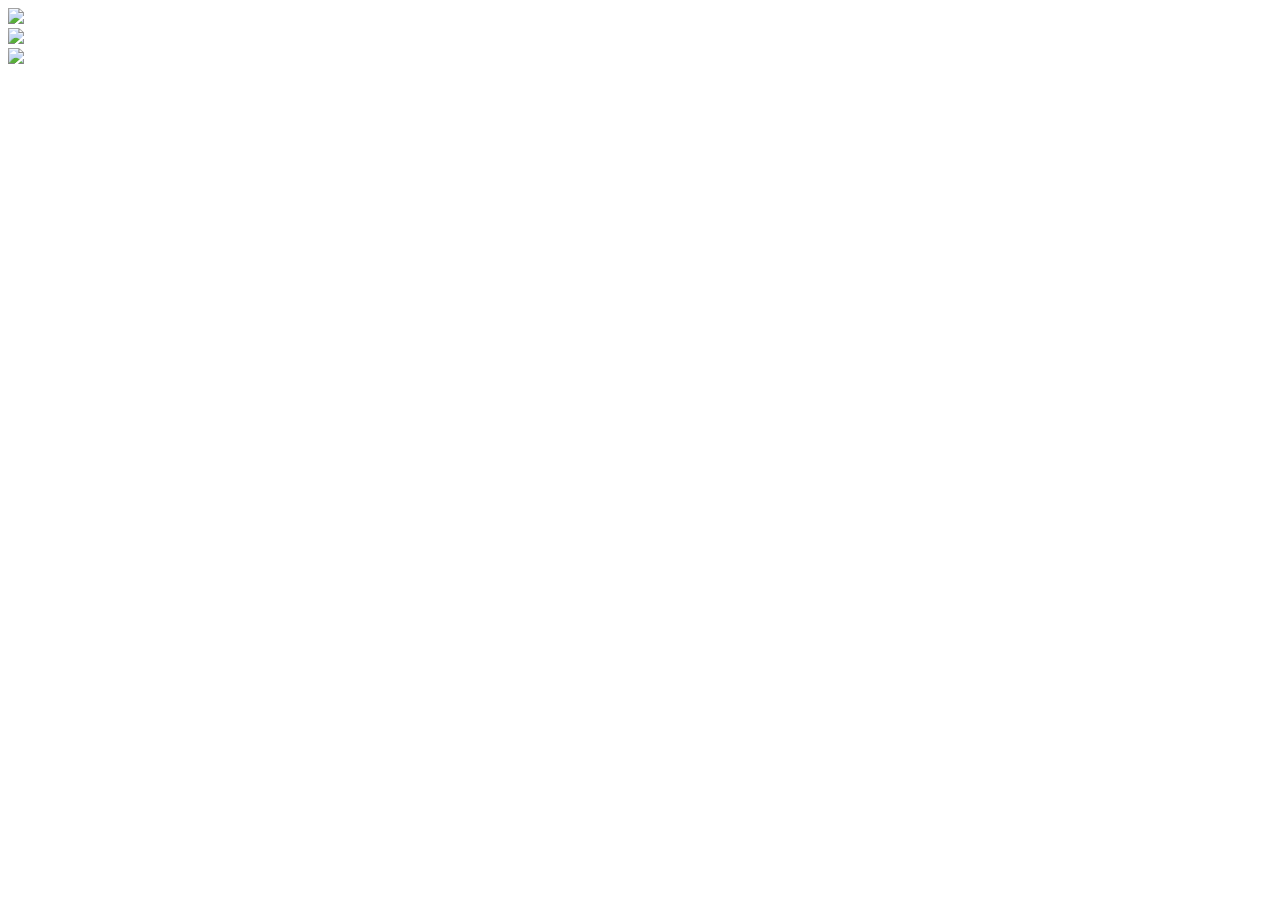
==== index.html @ e94f4f8b "Add files via upload" ====
<!DOCTYPE html>
<html lang="fr" dir="ltr">
  <head>
    <meta charset="utf-8">
    <title>Ma classe en toute sécurité</title>
    <link rel="stylesheet" type="text/css" href="css/styles.css" media="all" />
    <link rel="icon" type="image/png" sizes="16x16" href="https://media.discordapp.net/attachments/534841376609665054/1054560384150941736/image.png">
  </head>

  <body>

    <div class="box">
      <img src="https://media.discordapp.net/attachments/534841376609665054/1054560384150941736/image.png" class="logo" width="250">
    </div>

    <div class="box2">
      <a href="index.html">
      <img src="https://cdn.discordapp.com/attachments/534841376609665054/1054561160646635600/R.png" class="reload" width="25">
      </a>
    </div>

    <div class="box">
      <img src="" class="photo" width="150">
    </div>

    <script type="text/javascript" src="script.js">

    </script>

  </body>
</html>
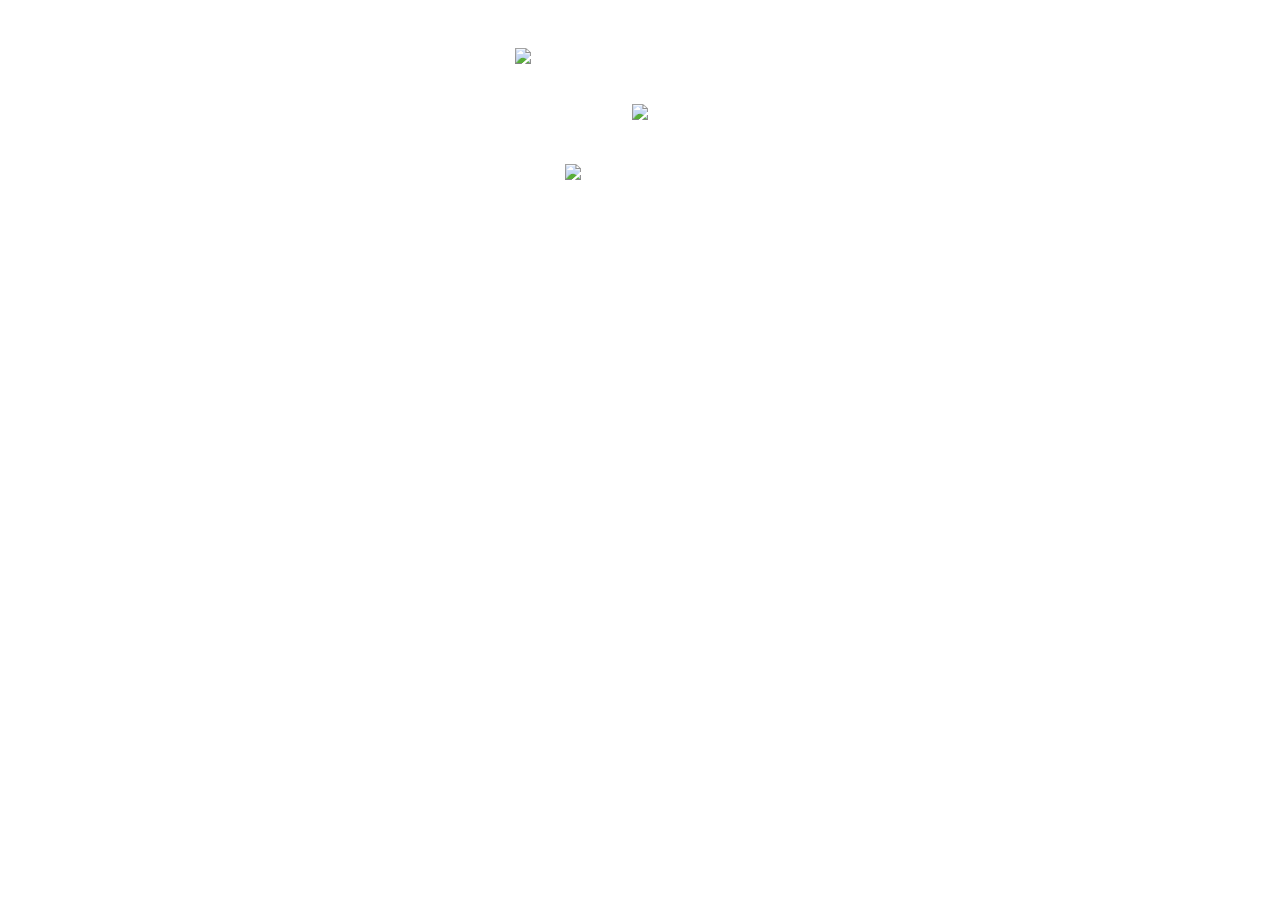
==== commit 8d6e0fea: "Update index.html" ====
--- a/index.html
+++ b/index.html
@@ -5,6 +5,7 @@
     <title>Ma classe en toute sécurité</title>
     <link rel="stylesheet" type="text/css" href="css/styles.css" media="all" />
     <link rel="icon" type="image/png" sizes="16x16" href="https://media.discordapp.net/attachments/534841376609665054/1054560384150941736/image.png">
+    <meta name="viewport" content="width=device-width, initial-scale=1, shrink-to-fit=no">
   </head>
 
   <body>
--- a/css/styles.css
+++ b/css/styles.css
@@ -0,0 +1,16 @@
+  body{
+    background-color: #ffffff;
+  }
+
+  .box{
+    display: flex;
+    align-items: center;
+    justify-content: center;
+    padding: 2.5em
+  }
+
+  .box2{
+    display: flex;
+    align-items: center;
+    justify-content: center;
+  }
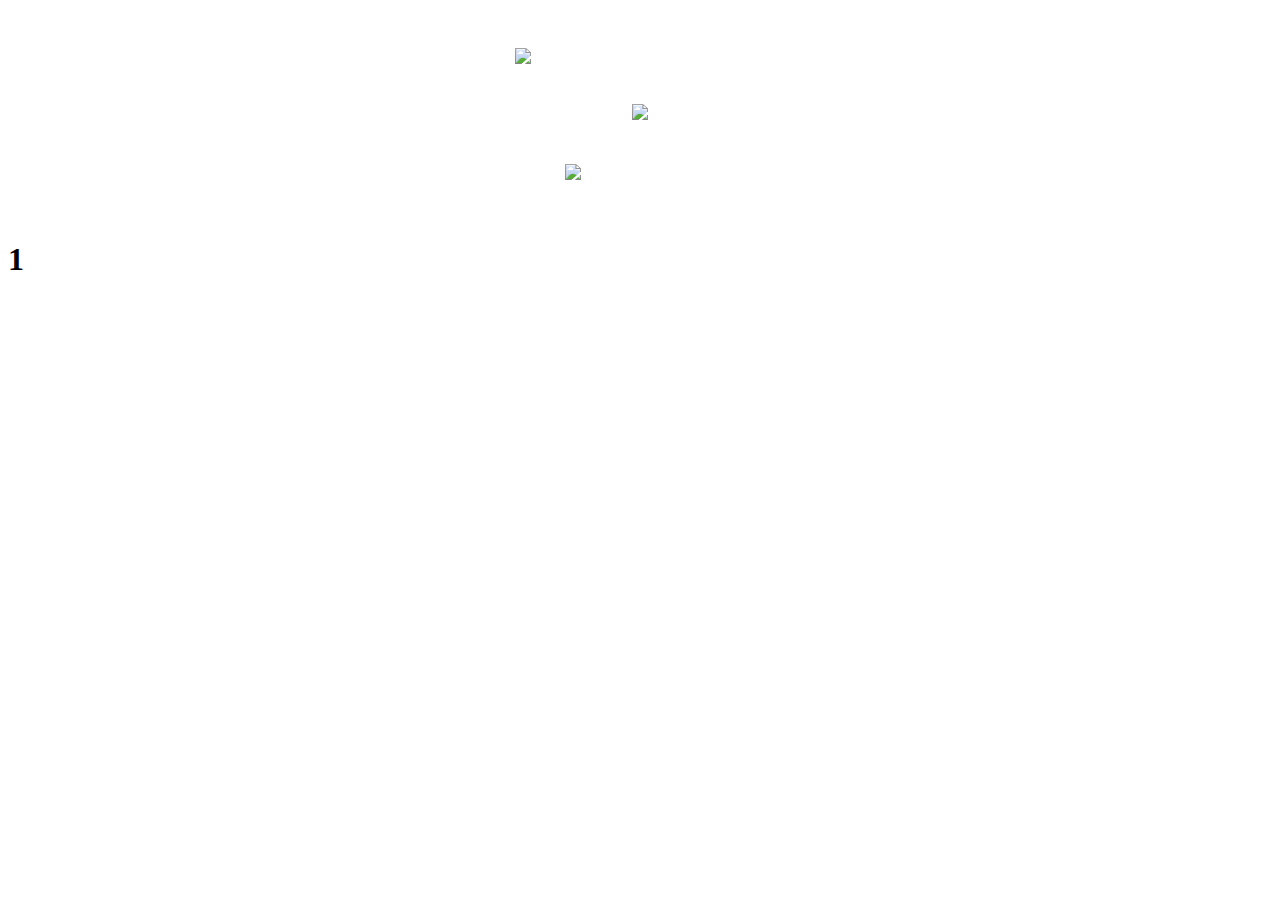
==== commit 1a868d0a: "Update index.html" ====
--- a/index.html
+++ b/index.html
@@ -10,12 +10,16 @@
 
   <body>
 
-    <div class="box">
-      <img src="https://media.discordapp.net/attachments/534841376609665054/1054560384150941736/image.png" class="logo" width="250">
-    </div>
+      <header>
+        <div class="box">
+          <img src="https://media.discordapp.net/attachments/534841376609665054/1054560384150941736/image.png" class="logo" width="250">
+        </div>
+      </header>
+
+  <main>
 
     <div class="box2">
-      <a href="index.html">
+      <a href="index.html" class="reload_button">
       <img src="https://cdn.discordapp.com/attachments/534841376609665054/1054561160646635600/R.png" class="reload" width="25">
       </a>
     </div>
@@ -24,9 +28,15 @@
       <img src="" class="photo" width="150">
     </div>
 
+    <div class="counter_div">
+      <h1 class="counter">1</h1>
+    </div>
+
     <script type="text/javascript" src="script.js">
 
     </script>
 
+  </main>
+
   </body>
 </html>
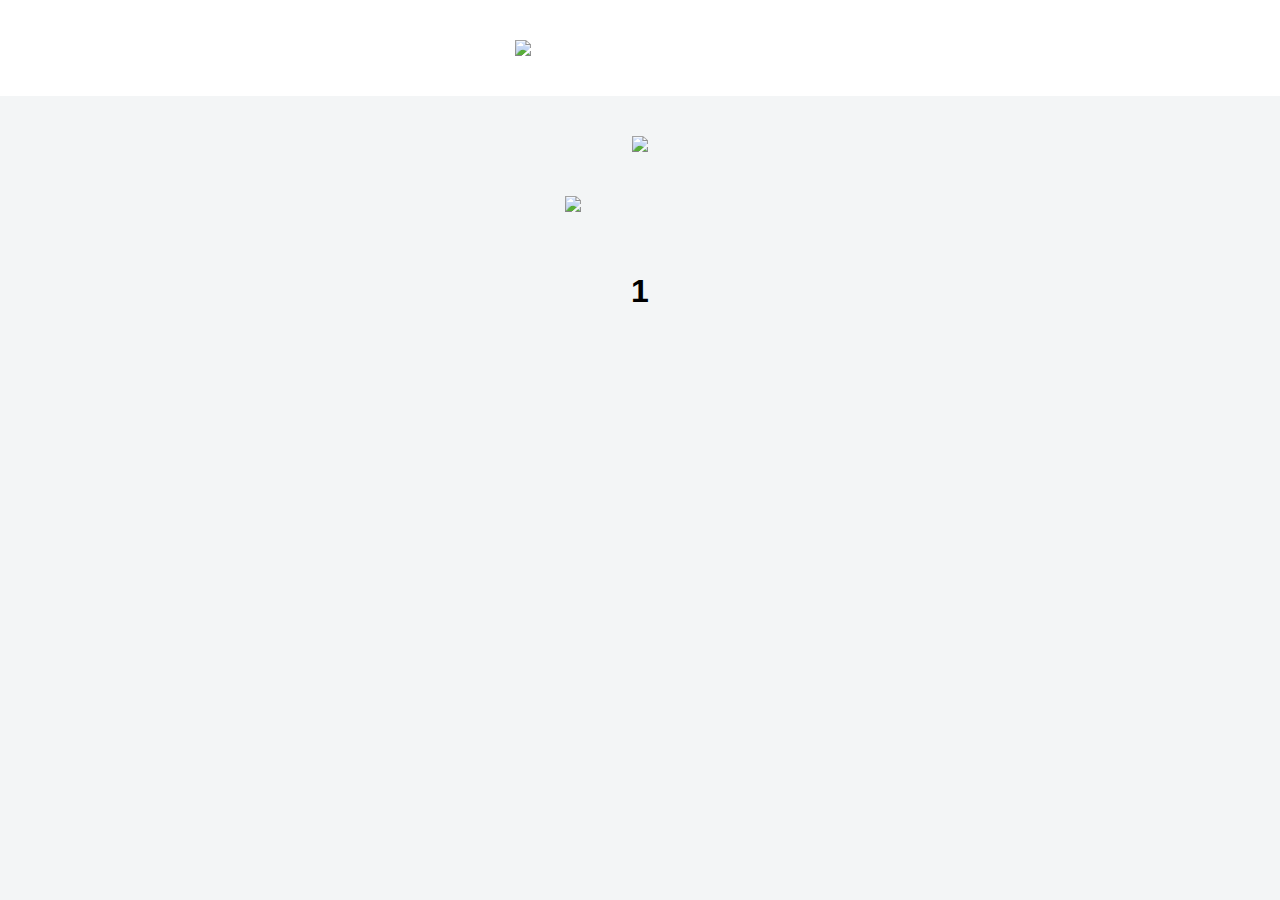
==== commit 8780d9e4: "Update index.html" ====
--- a/index.html
+++ b/index.html
@@ -25,7 +25,7 @@
     </div>
 
     <div class="box">
-      <img src="" class="photo" width="150">
+      <img src="" id="laphoto" class="photo" width="150">
     </div>
 
     <div class="counter_div">
--- a/css/styles.css
+++ b/css/styles.css
@@ -1,4 +1,10 @@
   body{
+    background-color: #F3F5F6;
+    font-family: Arial, Helvetica, sans-serif;
+    margin: 0;
+  }
+
+  header{
     background-color: #ffffff;
   }
 
@@ -13,4 +19,9 @@
     display: flex;
     align-items: center;
     justify-content: center;
+    padding-top: 2.5em
   }
+
+  h1{
+    text-align: center;
+  }
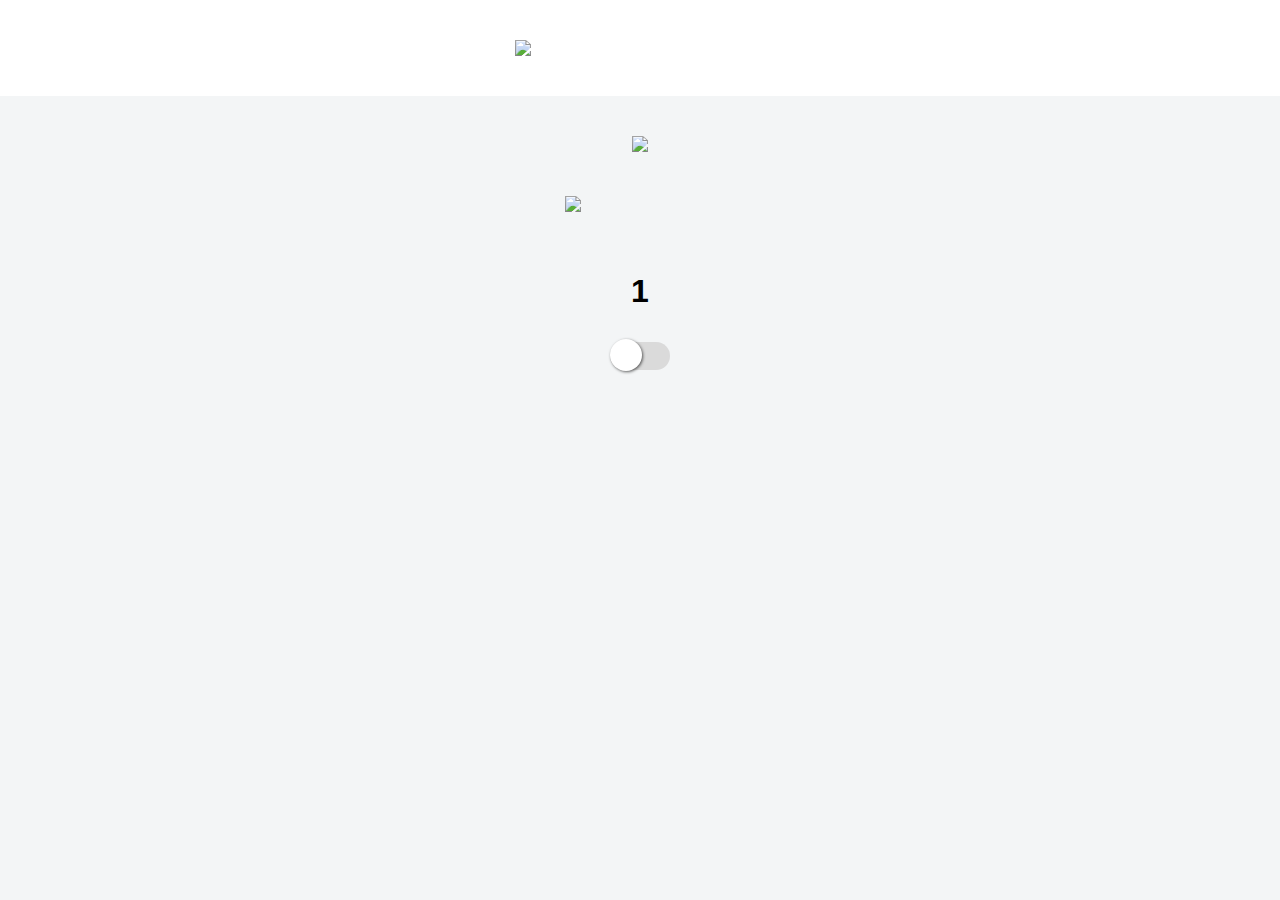
==== commit 5924099e: "light/dark mode" ====
--- a/index.html
+++ b/index.html
@@ -3,7 +3,7 @@
   <head>
     <meta charset="utf-8">
     <title>Ma classe en toute sécurité</title>
-    <link rel="stylesheet" type="text/css" href="css/styles.css" media="all" />
+    <link rel="stylesheet" id="styleSheet" type="text/css" href="css/style1.css" media="all" />
     <link rel="icon" type="image/png" sizes="16x16" href="https://media.discordapp.net/attachments/534841376609665054/1054560384150941736/image.png">
     <meta name="viewport" content="width=device-width, initial-scale=1, shrink-to-fit=no">
   </head>
@@ -12,7 +12,7 @@
 
       <header>
         <div class="box">
-          <img src="https://media.discordapp.net/attachments/534841376609665054/1054560384150941736/image.png" class="logo" width="250">
+          <img src="https://media.discordapp.net/attachments/534841376609665054/1055215741122654218/logolightmode.png" class="logo" width="250">
         </div>
       </header>
 
@@ -25,12 +25,16 @@
     </div>
 
     <div class="box">
-      <img src="" id="laphoto" class="photo" width="150">
+      <img src="" class="photo" width="150">
     </div>
 
     <div class="counter_div">
       <h1 class="counter">1</h1>
     </div>
+
+  <div class="box3">
+    <input type="checkbox" id="styleToggle" class="checkboxclass">
+  </div>
 
     <script type="text/javascript" src="script.js">
 
--- a/css/style1.css
+++ b/css/style1.css
@@ -0,0 +1,95 @@
+  body{
+    background-color: #F3F5F6;
+    font-family: Arial, Helvetica, sans-serif;
+    margin: 0;
+  }
+
+  header{
+    background-color: #ffffff;
+  }
+
+  .box{
+    display: flex;
+    align-items: center;
+    justify-content: center;
+    padding: 2.5em
+  }
+
+  .box2{
+    display: flex;
+    align-items: center;
+    justify-content: center;
+    padding-top: 2.5em
+  }
+
+  .box3{
+    display: flex;
+    align-items: center;
+    justify-content: center;
+  }
+
+  h1{
+    text-align: center;
+  }
+
+  /* Toggle Button */
+  .checkboxclass {
+  	-webkit-appearance: none;
+  	-webkit-tap-highlight-color: transparent;
+  	position: relative;
+  	border: 0;
+  	outline: 0;
+  	cursor: pointer;
+  	margin: 10px;
+  }
+
+
+  /* To create surface of toggle button */
+  .checkboxclass:after {
+  	content: '';
+  	width: 60px;
+  	height: 28px;
+  	display: inline-block;
+  	background: rgba(196, 195, 195, 0.55);
+  	border-radius: 18px;
+  	clear: both;
+  }
+
+
+  /* Contents before checkbox to create toggle handle */
+  .checkboxclass:before {
+  	content: '';
+  	width: 32px;
+  	height: 32px;
+  	display: block;
+  	position: absolute;
+  	left: 0;
+  	top: -3px;
+  	border-radius: 50%;
+  	background: rgb(255, 255, 255);
+  	box-shadow: 1px 1px 3px rgba(0, 0, 0, 0.6);
+  }
+
+
+  /* Shift the handle to left on check event */
+  .checkboxclass:checked:before {
+  	left: 32px;
+  	box-shadow: -1px 1px 3px rgba(0, 0, 0, 0.6);
+  }
+  /* Background color when toggle button will be active */
+  .checkboxclass:checked:after {
+  	background: #16a085;
+  }
+
+
+    /* Transition for smoothness */
+    .checkboxclass,
+    .checkboxclass:before,
+    .checkboxclass:after,
+    .checkboxclass:checked:before,
+    .checkboxclass:checked:after {
+    	transition: ease .3s;
+    	-webkit-transition: ease .3s;
+    	-moz-transition: ease .3s;
+    	-o-transition: ease .3s;
+    }
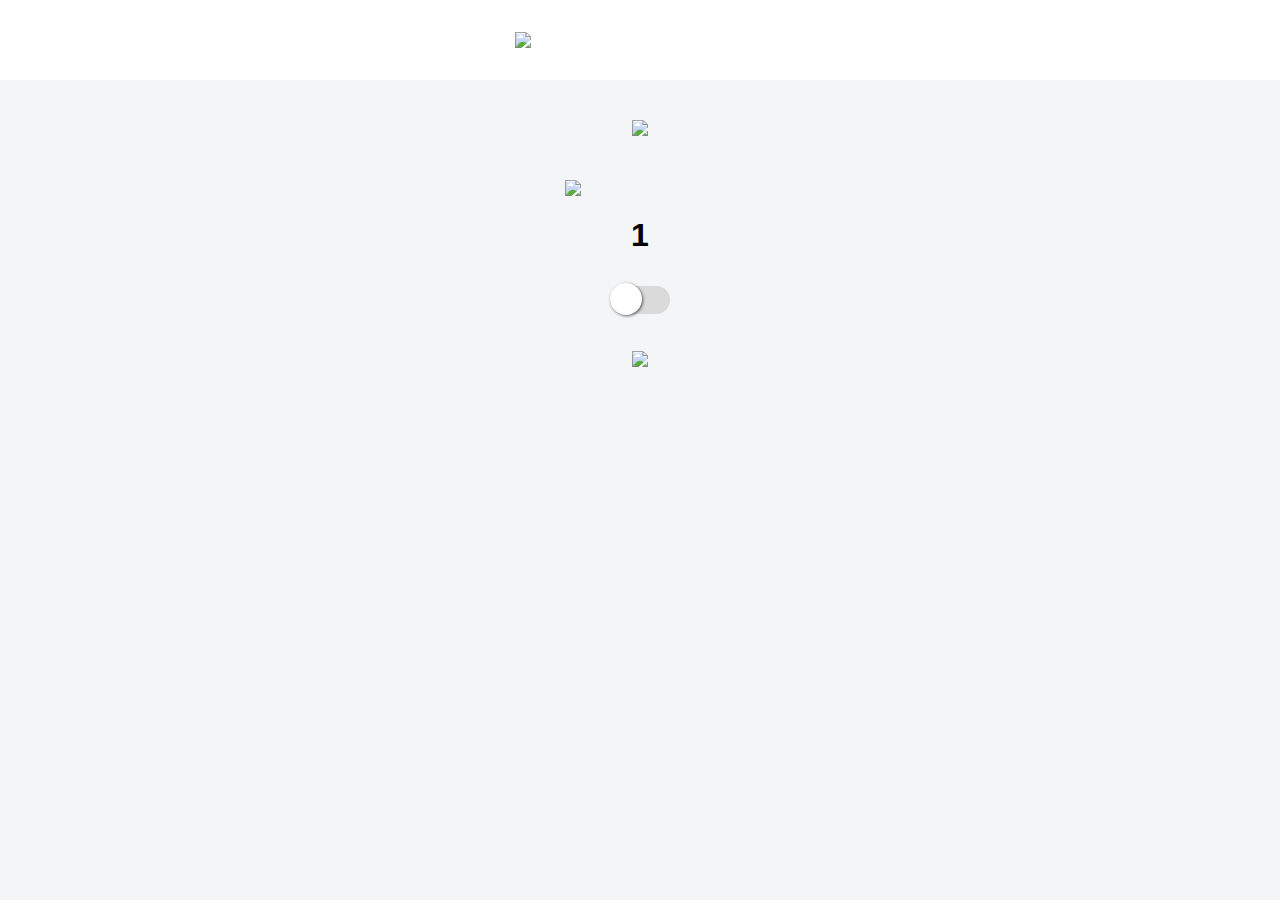
==== commit f4e9fd54: "+ ma classe en tout amour" ====
--- a/index.html
+++ b/index.html
@@ -1,46 +1,52 @@
-<!DOCTYPE html>
-<html lang="fr" dir="ltr">
-  <head>
-    <meta charset="utf-8">
-    <title>Ma classe en toute sécurité</title>
-    <link rel="stylesheet" id="styleSheet" type="text/css" href="css/style1.css" media="all" />
-    <link rel="icon" type="image/png" sizes="16x16" href="https://media.discordapp.net/attachments/534841376609665054/1054560384150941736/image.png">
-    <meta name="viewport" content="width=device-width, initial-scale=1, shrink-to-fit=no">
-  </head>
-
-  <body>
-
-      <header>
-        <div class="box">
-          <img src="https://media.discordapp.net/attachments/534841376609665054/1055215741122654218/logolightmode.png" class="logo" width="250">
-        </div>
-      </header>
-
-  <main>
-
-    <div class="box2">
-      <a href="index.html" class="reload_button">
-      <img src="https://cdn.discordapp.com/attachments/534841376609665054/1054561160646635600/R.png" class="reload" width="25">
-      </a>
-    </div>
-
-    <div class="box">
-      <img src="" class="photo" width="150">
-    </div>
-
-    <div class="counter_div">
-      <h1 class="counter">1</h1>
-    </div>
-
-  <div class="box3">
-    <input type="checkbox" id="styleToggle" class="checkboxclass">
-  </div>
-
-    <script type="text/javascript" src="script.js">
-
-    </script>
-
-  </main>
-
-  </body>
-</html>
+<!DOCTYPE html>
+<html lang="fr" dir="ltr">
+  <head>
+    <meta charset="utf-8">
+    <title>Ma classe en toute sécurité</title>
+    <link rel="stylesheet" id="styleSheet" type="text/css" href="css/style1.css" media="all" />
+    <link rel="icon" type="image/png" sizes="16x16" href="https://media.discordapp.net/attachments/534841376609665054/1054560384150941736/image.png">
+    <meta name="viewport" content="width=device-width, initial-scale=1, shrink-to-fit=no">
+  </head>
+
+  <body>
+
+      <header>
+        <div class="box">
+          <img src="https://media.discordapp.net/attachments/534841376609665054/1055215741122654218/logolightmode.png" class="logo" width="250">
+        </div>
+      </header>
+
+  <main>
+
+    <div class="box2">
+      <a class="reload_button">
+        <img src="https://cdn.discordapp.com/attachments/534841376609665054/1054561160646635600/R.png" class="reload" width="25">
+      </a>
+    </div>
+
+    <div class="box2">
+      <img src="" class="photo" width="150">
+    </div>
+
+    <div class="counter_div">
+      <h1 class="counter">1</h1>
+    </div>
+
+  <div class="box3">
+    <input type="checkbox" id="styleToggle" class="checkboxclass">
+  </div>
+
+  <div class="box4">
+    <a href="lovecalculator.html" class="love_button">
+      <img src="https://media.discordapp.net/attachments/534841376609665054/1055577380552454215/emoji-deux-coeurs-double-coeur-removebg-preview.png" class="doubleheart_img" width="50">
+    </a>
+  </div>
+
+    <script type="text/javascript" src="script.js">
+
+    </script>
+
+  </main>
+
+  </body>
+</html>
--- a/css/style1.css
+++ b/css/style1.css
@@ -12,7 +12,7 @@
     display: flex;
     align-items: center;
     justify-content: center;
-    padding: 2.5em
+    padding: 2em
   }
 
   .box2{
@@ -26,6 +26,20 @@
     display: flex;
     align-items: center;
     justify-content: center;
+  }
+
+  .box4{
+    display: flex;
+    align-items: center;
+    justify-content: center;
+    padding-top: 1.5em
+  }
+
+  .box5{
+    display: flex;
+    align-items: center;
+    justify-content: center;
+    padding-top: 2em
   }
 
   h1{
@@ -43,6 +57,9 @@
   	margin: 10px;
   }
 
+  .reload_button:hover {
+    cursor: grab;
+  }
 
   /* To create surface of toggle button */
   .checkboxclass:after {
@@ -93,3 +110,7 @@
     	-moz-transition: ease .3s;
     	-o-transition: ease .3s;
     }
+
+    .doubleheart_img2{
+      padding: 0em 1em 0em
+    }
